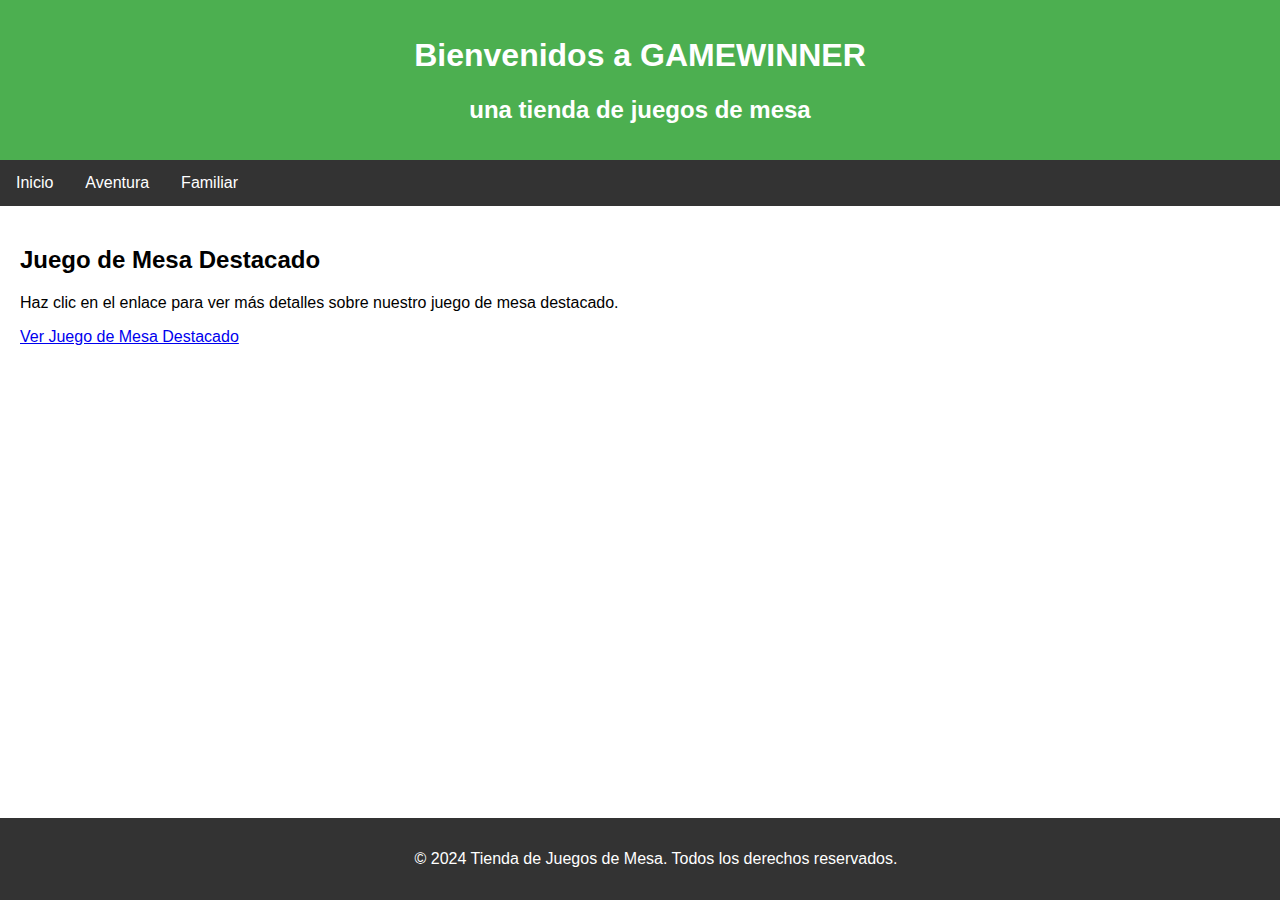
==== index.html @ 46f205b3 "se agrega categoria familiar" ====
<!DOCTYPE html>
<html lang="es">
<head>
    <meta charset="UTF-8">
    <link rel="stylesheet" href="styles.css">
    <meta name="viewport" content="width=device-width, initial-scale=1.0">
    <title>Página Principal - GAMEWINNER</title>
</head>
<body>
    <header>
        <h1>Bienvenidos a GAMEWINNER</h1>
        <h2>una tienda de juegos de mesa</h2>
    </header>
    <nav>
        <ul>
            <li><a href="index.html">Inicio</a></li>
            <li><a href="aventura.html">Aventura</a></li>
            <li><a href="familiar.html">Familiar</a></li>
        </ul>
    </nav>
    <main>
        <section>
            <h2>Juego de Mesa Destacado</h2>
            <p>Haz clic en el enlace para ver más detalles sobre nuestro juego de mesa destacado.</p>
            <a href="juego.html">Ver Juego de Mesa Destacado</a>
        </section>
    </main>
    <footer>
        <p>&copy; 2024 Tienda de Juegos de Mesa. Todos los derechos reservados.</p>
    </footer>
</body>
</html>
---- styles.css ----
body {
    font-family: Arial, sans-serif;
    margin: 0;
    padding: 0;
}

header {
    background-color: #4CAF50;
    color: white;
    padding: 1em;
    text-align: center;
}

nav ul {
    background-color: #333;
    list-style-type: none;
    margin: 0;
    padding: 0;
    overflow: hidden;
}

nav ul li {
    float: left;
}

nav ul li a {
    display: block;
    color: white;
    text-align: center;
    padding: 14px 16px;
    text-decoration: none;
}

nav ul li a:hover {
    background-color: #111;
}

main {
    padding: 20px;
}

footer {
    background-color: #333;
    color: white;
    text-align: center;
    padding: 1em;
    position: fixed;
    width: 100%;
    bottom: 0;
}
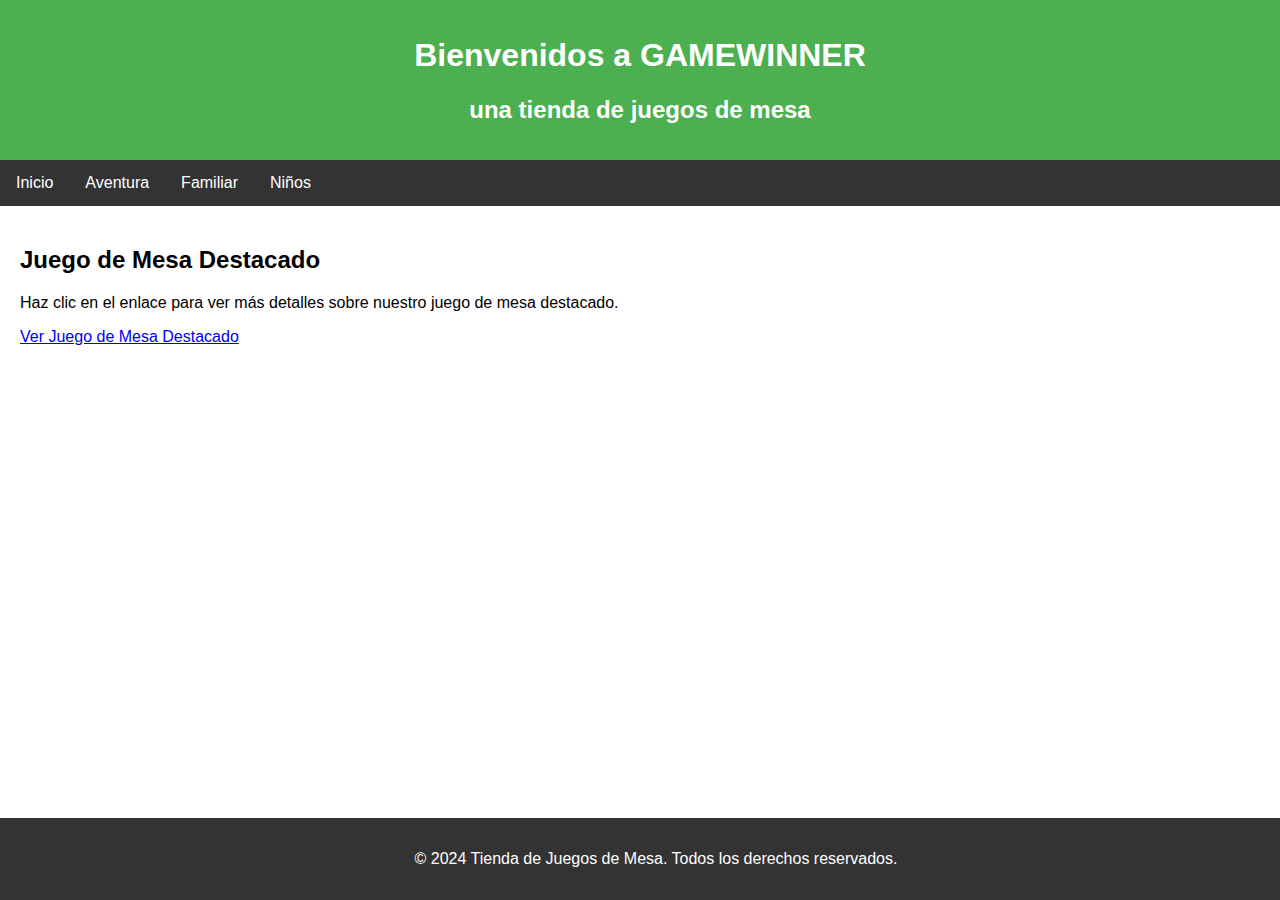
==== commit 3faf25b7: "Se agrega la seccion de niños" ====
--- a/index.html
+++ b/index.html
@@ -16,6 +16,7 @@
             <li><a href="index.html">Inicio</a></li>
             <li><a href="aventura.html">Aventura</a></li>
             <li><a href="familiar.html">Familiar</a></li>
+            <li><a href="niños.html">Niños</a></li>
         </ul>
     </nav>
     <main>
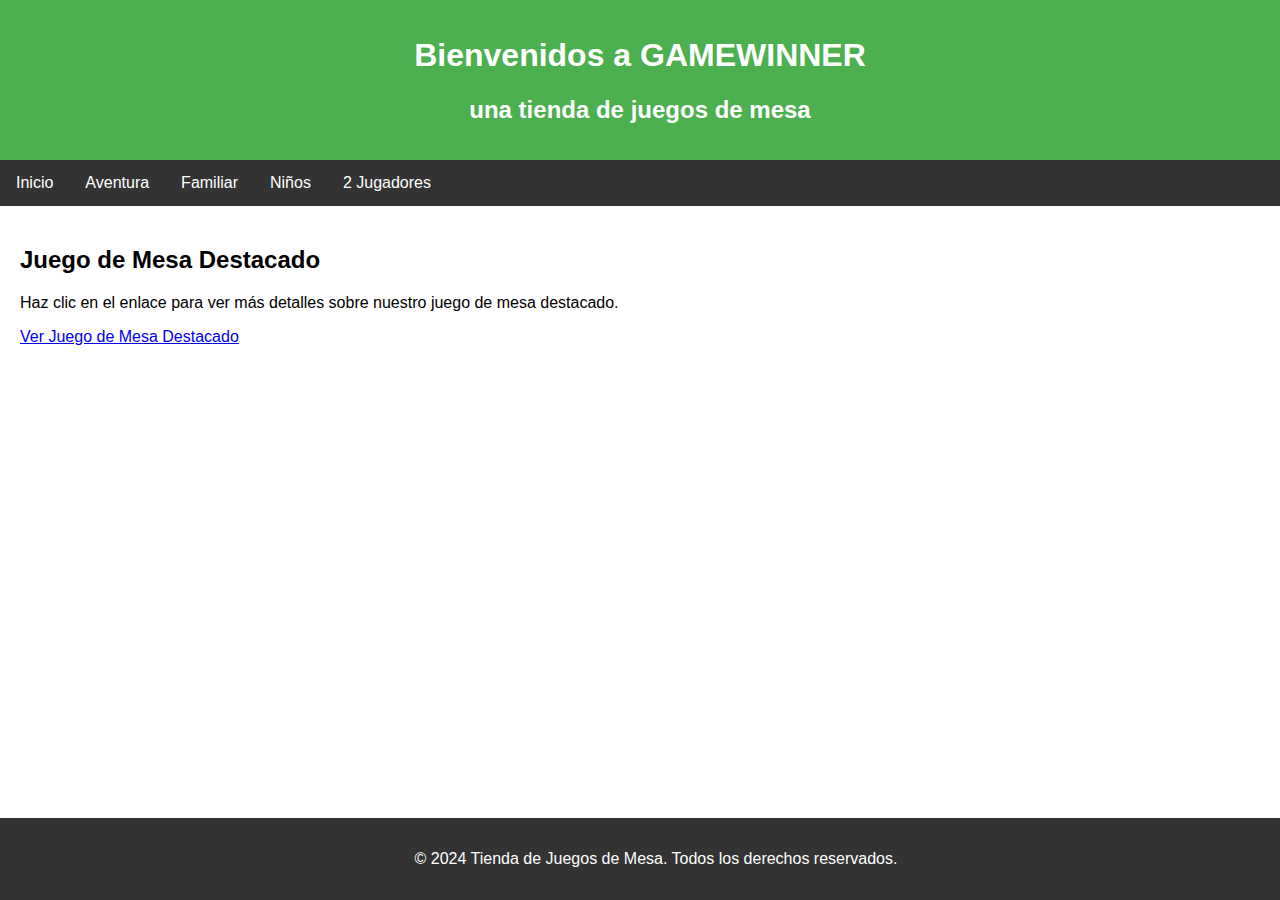
==== commit 43895e4c: "se agrega categoria 2 jugadores" ====
--- a/index.html
+++ b/index.html
@@ -17,6 +17,7 @@
             <li><a href="aventura.html">Aventura</a></li>
             <li><a href="familiar.html">Familiar</a></li>
             <li><a href="niños.html">Niños</a></li>
+            <li><a href="2jugadores.html">2 Jugadores</a></li>
         </ul>
     </nav>
     <main>
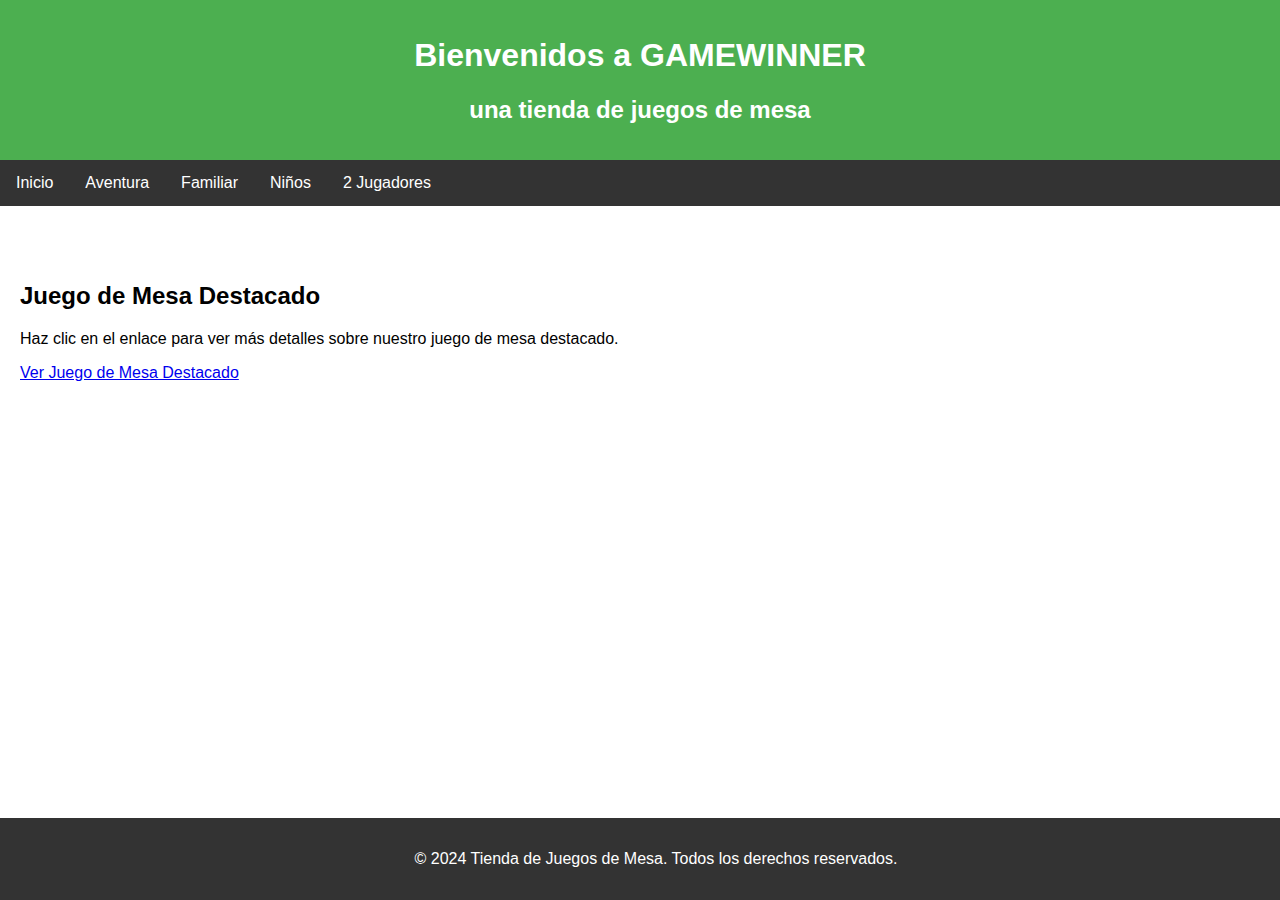
==== commit 1b17f4ab: "se agrega cambios de las animaciones" ====
--- a/index.html
+++ b/index.html
@@ -22,6 +22,7 @@
     </nav>
     <main>
         <section>
+            <br></br>
             <h2>Juego de Mesa Destacado</h2>
             <p>Haz clic en el enlace para ver más detalles sobre nuestro juego de mesa destacado.</p>
             <a href="juego.html">Ver Juego de Mesa Destacado</a>
--- a/styles.css
+++ b/styles.css
@@ -1,14 +1,69 @@
+/* Animaciones */
+@keyframes desvanecer {
+    from {
+        opacity: 0;
+    }
+    to {
+        opacity: 1;
+    }
+}
+
+@keyframes deslizar {
+    from {
+        transform: translateX(-100%);
+    }
+    to {
+        transform: translateX(0);
+    }
+}
+
+@keyframes resaltar {
+    from {
+        color: black;
+    }
+    to {
+        color: red;
+    }
+}
+
+@keyframes girar {
+    from {
+        transform: rotate(0deg);
+    }
+    to {
+        transform: rotate(5deg);
+    }
+}
+
+/* Aplicación de las animaciones */
+header {
+    animation: desvanecer 2s ease-in-out;
+}
+
+.juego img {
+    animation: deslizar 1s ease-in-out;
+}
+
+nav ul li a:hover {
+    animation: resaltar 0.5s forwards;
+}
+
+section:hover {
+    animation: girar 0.5s forwards;
+}
+
+/* Resto del estilo */
 body {
     font-family: Arial, sans-serif;
     margin: 0;
     padding: 0;
 }
 
-header {
+header, footer {
     background-color: #4CAF50;
     color: white;
+    text-align: center;
     padding: 1em;
-    text-align: center;
 }
 
 nav ul {
@@ -39,6 +94,21 @@
     padding: 20px;
 }
 
+.juego {
+    display: flex;
+    align-items: center;
+    gap: 20px;
+}
+
+.juego img {
+    max-width: 200px;
+    height: auto;
+}
+
+.juego div {
+    max-width: 600px;
+}
+
 footer {
     background-color: #333;
     color: white;
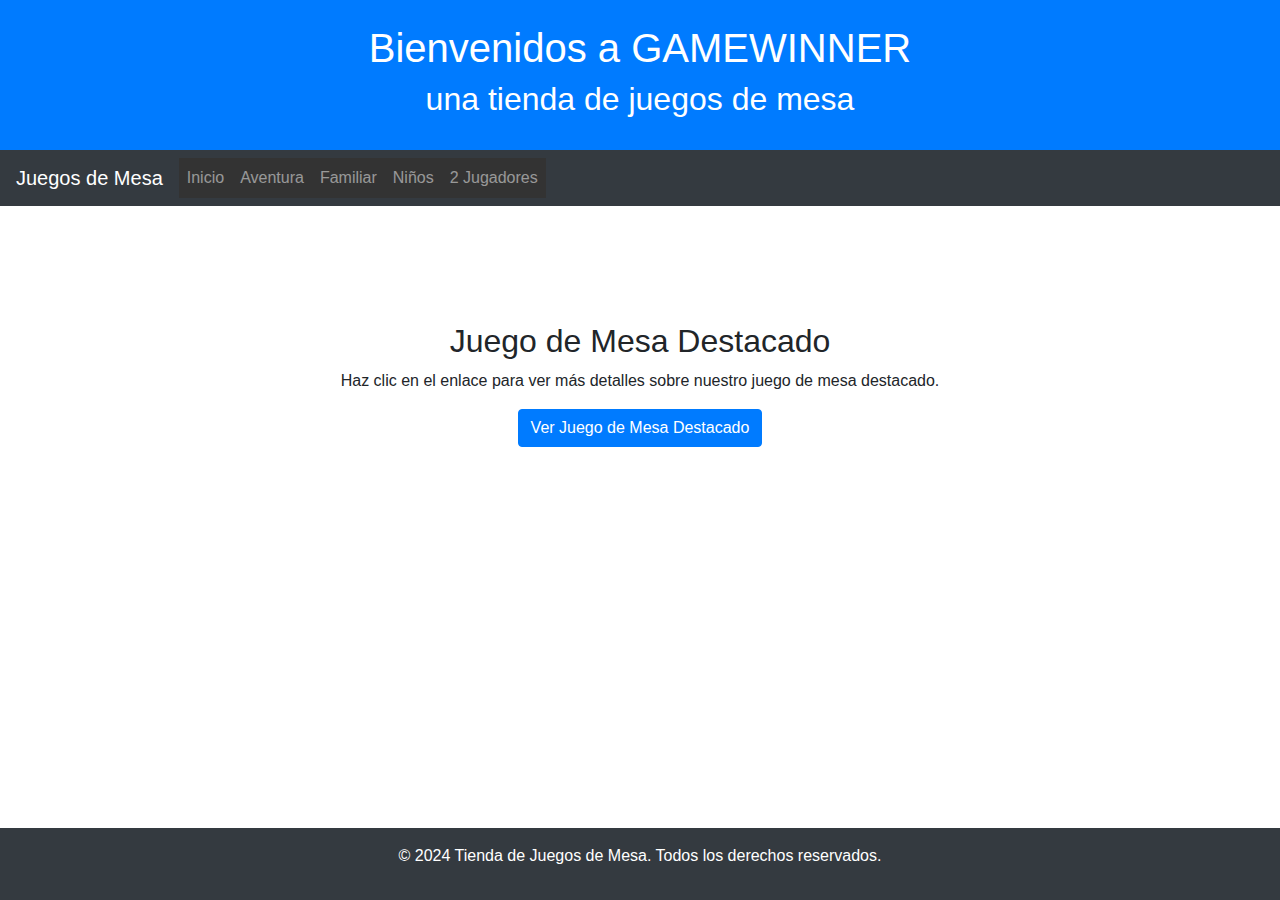
==== commit bce837dc: "se agrega bootstrap a index y aventura" ====
--- a/index.html
+++ b/index.html
@@ -2,34 +2,43 @@
 <html lang="es">
 <head>
     <meta charset="UTF-8">
-    <link rel="stylesheet" href="styles.css">
     <meta name="viewport" content="width=device-width, initial-scale=1.0">
     <title>Página Principal - GAMEWINNER</title>
+    <link href="https://stackpath.bootstrapcdn.com/bootstrap/4.5.2/css/bootstrap.min.css" rel="stylesheet">
+    <link rel="stylesheet" href="styles.css">
 </head>
 <body>
-    <header>
+    <header class="bg-primary text-white text-center py-4">
         <h1>Bienvenidos a GAMEWINNER</h1>
         <h2>una tienda de juegos de mesa</h2>
     </header>
-    <nav>
-        <ul>
-            <li><a href="index.html">Inicio</a></li>
-            <li><a href="aventura.html">Aventura</a></li>
-            <li><a href="familiar.html">Familiar</a></li>
-            <li><a href="niños.html">Niños</a></li>
-            <li><a href="2jugadores.html">2 Jugadores</a></li>
-        </ul>
+    <nav class="navbar navbar-expand-lg navbar-dark bg-dark">
+        <a class="navbar-brand" href="#">Juegos de Mesa</a>
+        <div class="collapse navbar-collapse" id="navbarNav">
+            <ul class="navbar-nav">
+                <li class="nav-item"><a class="nav-link" href="index.html">Inicio</a></li>
+                <li class="nav-item"><a class="nav-link" href="aventura.html">Aventura</a></li>
+                <li class="nav-item"><a class="nav-link" href="familiar.html">Familiar</a></li>
+                <li class="nav-item"><a class="nav-link" href="niños.html">Niños</a></li>
+                <li class="nav-item"><a class="nav-link" href="2jugadores.html">2 Jugadores</a></li>
+            </ul>
+        </div>
     </nav>
-    <main>
-        <section>
+    <main class="container my-5">
+        <section class="text-center">
             <br></br>
             <h2>Juego de Mesa Destacado</h2>
             <p>Haz clic en el enlace para ver más detalles sobre nuestro juego de mesa destacado.</p>
-            <a href="juego.html">Ver Juego de Mesa Destacado</a>
+            <a href="juego.html" class="btn btn-primary">Ver Juego de Mesa Destacado</a>
         </section>
     </main>
-    <footer>
+    <footer class="bg-dark text-white text-center py-3">
         <p>&copy; 2024 Tienda de Juegos de Mesa. Todos los derechos reservados.</p>
     </footer>
+    <script src="https://code.jquery.com/jquery-3.5.1.slim.min.js"></script>
+    <script src="https://cdn.jsdelivr.net/npm/@popperjs/core@2.5.3/dist/umd/popper.min.js"></script>
+    <script src="https://stackpath.bootstrapcdn.com/bootstrap/4.5.2/js/bootstrap.min.js"></script>
 </body>
-</html>+</html>
+
+
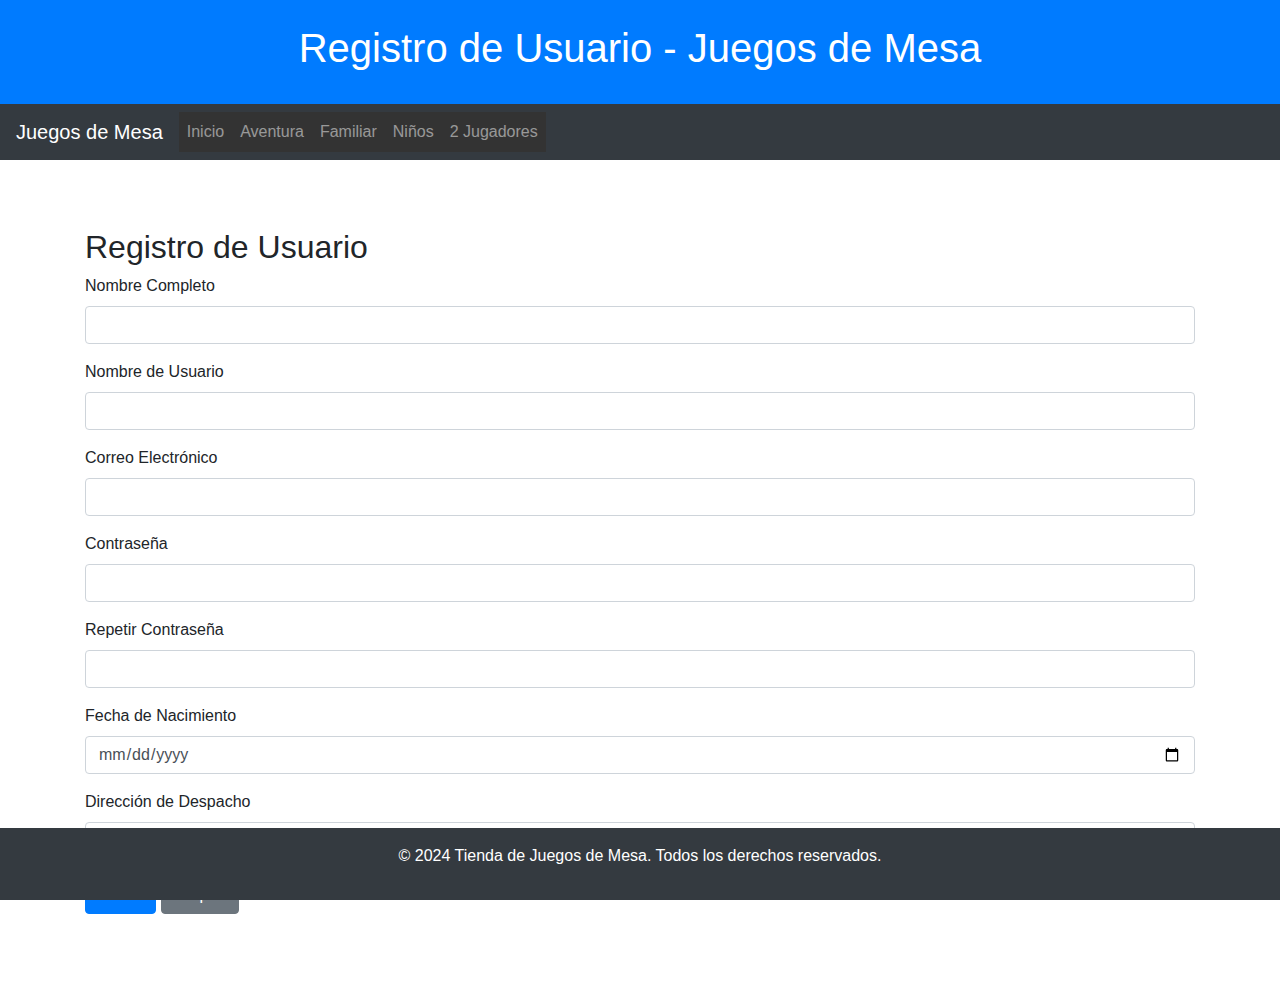
==== commit 358fe8bf: "se agrega formulario de registro con validaciones" ====
--- a/index.html
+++ b/index.html
@@ -3,17 +3,19 @@
 <head>
     <meta charset="UTF-8">
     <meta name="viewport" content="width=device-width, initial-scale=1.0">
-    <title>Página Principal - GAMEWINNER</title>
+    <title>Registro - Juegos de Mesa</title>
     <link href="https://stackpath.bootstrapcdn.com/bootstrap/4.5.2/css/bootstrap.min.css" rel="stylesheet">
     <link rel="stylesheet" href="styles.css">
 </head>
 <body>
     <header class="bg-primary text-white text-center py-4">
-        <h1>Bienvenidos a GAMEWINNER</h1>
-        <h2>una tienda de juegos de mesa</h2>
+        <h1>Registro de Usuario - Juegos de Mesa</h1>
     </header>
     <nav class="navbar navbar-expand-lg navbar-dark bg-dark">
         <a class="navbar-brand" href="#">Juegos de Mesa</a>
+        <button class="navbar-toggler" type="button" data-toggle="collapse" data-target="#navbarNav" aria-controls="navbarNav" aria-expanded="false" aria-label="Toggle navigation">
+            <span class="navbar-toggler-icon"></span>
+        </button>
         <div class="collapse navbar-collapse" id="navbarNav">
             <ul class="navbar-nav">
                 <li class="nav-item"><a class="nav-link" href="index.html">Inicio</a></li>
@@ -25,12 +27,45 @@
         </div>
     </nav>
     <main class="container my-5">
-        <section class="text-center">
-            <br></br>
-            <h2>Juego de Mesa Destacado</h2>
-            <p>Haz clic en el enlace para ver más detalles sobre nuestro juego de mesa destacado.</p>
-            <a href="juego.html" class="btn btn-primary">Ver Juego de Mesa Destacado</a>
-        </section>
+        <h2>Registro de Usuario</h2>
+        <form id="registroForm" onsubmit="return validarFormulario()" novalidate>
+            <div class="form-group">
+                <label for="nombreCompleto">Nombre Completo</label>
+                <input type="text" class="form-control" id="nombreCompleto" required>
+                <div class="invalid-feedback">Este campo es obligatorio.</div>
+            </div>
+            <div class="form-group">
+                <label for="nombreUsuario">Nombre de Usuario</label>
+                <input type="text" class="form-control" id="nombreUsuario" required>
+                <div class="invalid-feedback">Este campo es obligatorio.</div>
+            </div>
+            <div class="form-group">
+                <label for="email">Correo Electrónico</label>
+                <input type="email" class="form-control" id="email" required>
+                <div class="invalid-feedback">Debe ser un correo electrónico válido.</div>
+            </div>
+            <div class="form-group">
+                <label for="password">Contraseña</label>
+                <input type="password" class="form-control" id="password" required>
+                <div class="invalid-feedback">Este campo es obligatorio.</div>
+            </div>
+            <div class="form-group">
+                <label for="repeatPassword">Repetir Contraseña</label>
+                <input type="password" class="form-control" id="repeatPassword" required>
+                <div class="invalid-feedback">Este campo es obligatorio.</div>
+            </div>
+            <div class="form-group">
+                <label for="fechaNacimiento">Fecha de Nacimiento</label>
+                <input type="date" class="form-control" id="fechaNacimiento" required>
+                <div class="invalid-feedback">Este campo es obligatorio.</div>
+            </div>
+            <div class="form-group">
+                <label for="direccion">Dirección de Despacho</label>
+                <input type="text" class="form-control" id="direccion">
+            </div>
+            <button type="submit" class="btn btn-primary">Enviar</button>
+            <button type="reset" class="btn btn-secondary">Limpiar</button>
+        </form>
     </main>
     <footer class="bg-dark text-white text-center py-3">
         <p>&copy; 2024 Tienda de Juegos de Mesa. Todos los derechos reservados.</p>
@@ -38,7 +73,76 @@
     <script src="https://code.jquery.com/jquery-3.5.1.slim.min.js"></script>
     <script src="https://cdn.jsdelivr.net/npm/@popperjs/core@2.5.3/dist/umd/popper.min.js"></script>
     <script src="https://stackpath.bootstrapcdn.com/bootstrap/4.5.2/js/bootstrap.min.js"></script>
+    <script>
+        function validarFormulario() {
+            const form = document.getElementById('registroForm');
+            const nombreCompleto = document.getElementById('nombreCompleto');
+            const nombreUsuario = document.getElementById('nombreUsuario');
+            const email = document.getElementById('email');
+            const password = document.getElementById('password');
+            const repeatPassword = document.getElementById('repeatPassword');
+            const fechaNacimiento = document.getElementById('fechaNacimiento');
+            let valido = true;
+
+            // Validar campos vacíos
+            if (!nombreCompleto.value.trim()) {
+                nombreCompleto.classList.add('is-invalid');
+                valido = false;
+            } else {
+                nombreCompleto.classList.remove('is-invalid');
+            }
+
+            if (!nombreUsuario.value.trim()) {
+                nombreUsuario.classList.add('is-invalid');
+                valido = false;
+            } else {
+                nombreUsuario.classList.remove('is-invalid');
+            }
+
+            // Validar formato de email
+            const emailRegex = /^[^\s@]+@[^\s@]+\.[^\s@]+$/;
+            if (!emailRegex.test(email.value.trim())) {
+                email.classList.add('is-invalid');
+                valido = false;
+            } else {
+                email.classList.remove('is-invalid');
+            }
+
+            // Validar contraseña
+            const passwordRegex = /^(?=.*[A-Z])(?=.*\d)[A-Za-z\d]{6,18}$/;
+            if (!passwordRegex.test(password.value)) {
+                password.classList.add('is-invalid');
+                valido = false;
+            } else {
+                password.classList.remove('is-invalid');
+            }
+
+            // Validar repetir contraseña
+            if (password.value !== repeatPassword.value) {
+                repeatPassword.classList.add('is-invalid');
+                valido = false;
+            } else {
+                repeatPassword.classList.remove('is-invalid');
+            }
+
+            // Validar edad mínima
+            const today = new Date();
+            const birthDate = new Date(fechaNacimiento.value);
+            const age = today.getFullYear() - birthDate.getFullYear();
+            const monthDiff = today.getMonth() - birthDate.getMonth();
+            if (monthDiff < 0 || (monthDiff === 0 && today.getDate() < birthDate.getDate())) {
+                age--;
+            }
+            if (age < 13) {
+                fechaNacimiento.classList.add('is-invalid');
+                valido = false;
+            } else {
+                fechaNacimiento.classList.remove('is-invalid');
+            }
+
+            return valido;
+        }
+    </script>
 </body>
 </html>
 
-
--- a/styles.css
+++ b/styles.css
@@ -48,9 +48,9 @@
     animation: resaltar 0.5s forwards;
 }
 
-section:hover {
+/*section:hover {
     animation: girar 0.5s forwards;
-}
+}*/
 
 /* Resto del estilo */
 body {
@@ -118,3 +118,10 @@
     width: 100%;
     bottom: 0;
 }
+
+
+
+
+
+
+
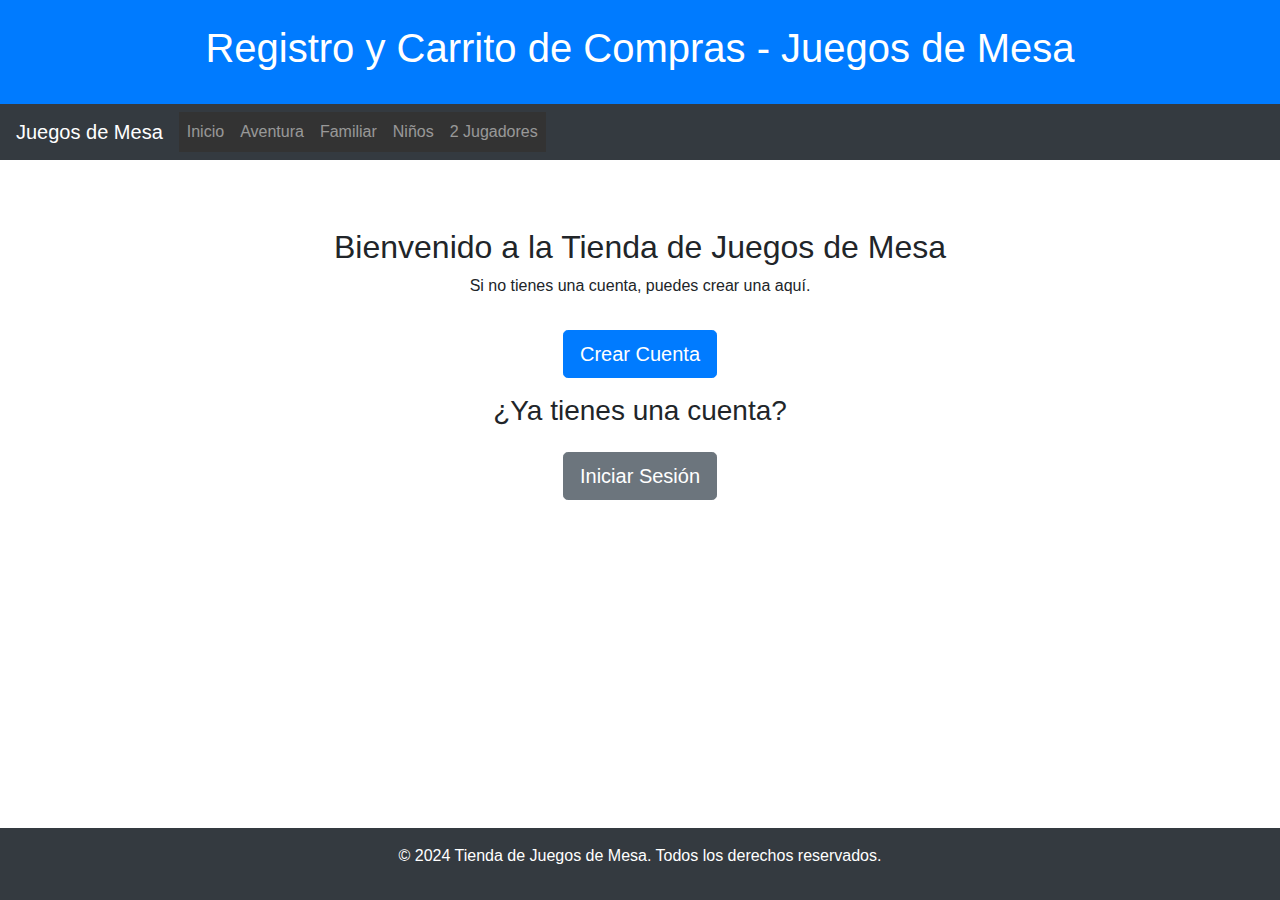
==== commit d4f1b200: "se agrega la pagina crearcuenta y script.js" ====
--- a/index.html
+++ b/index.html
@@ -3,13 +3,13 @@
 <head>
     <meta charset="UTF-8">
     <meta name="viewport" content="width=device-width, initial-scale=1.0">
-    <title>Registro - Juegos de Mesa</title>
+    <title>Registro y Carrito de Compras - Juegos de Mesa</title>
     <link href="https://stackpath.bootstrapcdn.com/bootstrap/4.5.2/css/bootstrap.min.css" rel="stylesheet">
     <link rel="stylesheet" href="styles.css">
 </head>
 <body>
     <header class="bg-primary text-white text-center py-4">
-        <h1>Registro de Usuario - Juegos de Mesa</h1>
+        <h1>Registro y Carrito de Compras - Juegos de Mesa</h1>
     </header>
     <nav class="navbar navbar-expand-lg navbar-dark bg-dark">
         <a class="navbar-brand" href="#">Juegos de Mesa</a>
@@ -23,49 +23,61 @@
                 <li class="nav-item"><a class="nav-link" href="familiar.html">Familiar</a></li>
                 <li class="nav-item"><a class="nav-link" href="niños.html">Niños</a></li>
                 <li class="nav-item"><a class="nav-link" href="2jugadores.html">2 Jugadores</a></li>
+                <li class="nav-item"><a class="nav-link" href="#" id="cartLink" style="display:none;">Carrito</a></li>
             </ul>
         </div>
     </nav>
     <main class="container my-5">
-        <h2>Registro de Usuario</h2>
-        <form id="registroForm" onsubmit="return validarFormulario()" novalidate>
-            <div class="form-group">
-                <label for="nombreCompleto">Nombre Completo</label>
-                <input type="text" class="form-control" id="nombreCompleto" required>
-                <div class="invalid-feedback">Este campo es obligatorio.</div>
+        <div id="inicioSection" class="text-center">
+            <h2>Bienvenido a la Tienda de Juegos de Mesa</h2>
+            <p>Si no tienes una cuenta, puedes crear una aquí.</p>
+            <a href="crearcuenta.html" class="btn btn-primary btn-lg my-3">Crear Cuenta</a>
+            <h3>¿Ya tienes una cuenta?</h3>
+            <button class="btn btn-secondary btn-lg my-3" id="loginButton">Iniciar Sesión</button>
+        </div>
+
+        <div id="loginSection" style="display:none;">
+            <h2>Login de Usuario</h2>
+            <form id="loginForm" onsubmit="return loginUser()">
+                <div class="form-group">
+                    <label for="username">Nombre de Usuario</label>
+                    <input type="text" class="form-control" id="username" required>
+                </div>
+                <div class="form-group">
+                    <label for="passwordLogin">Contraseña</label>
+                    <input type="password" class="form-control" id="passwordLogin" required>
+                </div>
+                <button type="submit" class="btn btn-primary">Iniciar Sesión</button>
+            </form>
+        </div>
+
+        <div id="cartSection" style="display:none;">
+            <h2>Carrito de Compras</h2>
+            <div id="products">
+                <div class="card mb-3">
+                    <img src="img/catan.jpg" class="card-img-top" alt="Catan">
+                    <div class="card-body">
+                        <h5 class="card-title">Catan</h5>
+                        <p class="card-text">Juego de mesa estratégico.</p>
+                        <p class="card-text">Precio: $30.000</p>
+                        <button class="btn btn-success" onclick="addToCart('Catan', 30000)">Agregar al Carrito</button>
+                    </div>
+                </div>
+                <div class="card mb-3">
+                    <img src="img/risk.jpg" class="card-img-top" alt="Risk">
+                    <div class="card-body">
+                        <h5 class="card-title">Risk</h5>
+                        <p class="card-text">Juego de mesa de conquista.</p>
+                        <p class="card-text">Precio: $35.000</p>
+                        <button class="btn btn-success" onclick="addToCart('Risk', 35000)">Agregar al Carrito</button>
+                    </div>
+                </div>
             </div>
-            <div class="form-group">
-                <label for="nombreUsuario">Nombre de Usuario</label>
-                <input type="text" class="form-control" id="nombreUsuario" required>
-                <div class="invalid-feedback">Este campo es obligatorio.</div>
-            </div>
-            <div class="form-group">
-                <label for="email">Correo Electrónico</label>
-                <input type="email" class="form-control" id="email" required>
-                <div class="invalid-feedback">Debe ser un correo electrónico válido.</div>
-            </div>
-            <div class="form-group">
-                <label for="password">Contraseña</label>
-                <input type="password" class="form-control" id="password" required>
-                <div class="invalid-feedback">Este campo es obligatorio.</div>
-            </div>
-            <div class="form-group">
-                <label for="repeatPassword">Repetir Contraseña</label>
-                <input type="password" class="form-control" id="repeatPassword" required>
-                <div class="invalid-feedback">Este campo es obligatorio.</div>
-            </div>
-            <div class="form-group">
-                <label for="fechaNacimiento">Fecha de Nacimiento</label>
-                <input type="date" class="form-control" id="fechaNacimiento" required>
-                <div class="invalid-feedback">Este campo es obligatorio.</div>
-            </div>
-            <div class="form-group">
-                <label for="direccion">Dirección de Despacho</label>
-                <input type="text" class="form-control" id="direccion">
-            </div>
-            <button type="submit" class="btn btn-primary">Enviar</button>
-            <button type="reset" class="btn btn-secondary">Limpiar</button>
-        </form>
+            <h3>Carrito</h3>
+            <ul id="cartItems" class="list-group"></ul>
+            <p id="totalPrice" class="mt-3">Total: $0</p>
+            <button class="btn btn-primary" onclick="checkout()">Finalizar Compra</button>
+        </div>
     </main>
     <footer class="bg-dark text-white text-center py-3">
         <p>&copy; 2024 Tienda de Juegos de Mesa. Todos los derechos reservados.</p>
@@ -73,76 +85,6 @@
     <script src="https://code.jquery.com/jquery-3.5.1.slim.min.js"></script>
     <script src="https://cdn.jsdelivr.net/npm/@popperjs/core@2.5.3/dist/umd/popper.min.js"></script>
     <script src="https://stackpath.bootstrapcdn.com/bootstrap/4.5.2/js/bootstrap.min.js"></script>
-    <script>
-        function validarFormulario() {
-            const form = document.getElementById('registroForm');
-            const nombreCompleto = document.getElementById('nombreCompleto');
-            const nombreUsuario = document.getElementById('nombreUsuario');
-            const email = document.getElementById('email');
-            const password = document.getElementById('password');
-            const repeatPassword = document.getElementById('repeatPassword');
-            const fechaNacimiento = document.getElementById('fechaNacimiento');
-            let valido = true;
-
-            // Validar campos vacíos
-            if (!nombreCompleto.value.trim()) {
-                nombreCompleto.classList.add('is-invalid');
-                valido = false;
-            } else {
-                nombreCompleto.classList.remove('is-invalid');
-            }
-
-            if (!nombreUsuario.value.trim()) {
-                nombreUsuario.classList.add('is-invalid');
-                valido = false;
-            } else {
-                nombreUsuario.classList.remove('is-invalid');
-            }
-
-            // Validar formato de email
-            const emailRegex = /^[^\s@]+@[^\s@]+\.[^\s@]+$/;
-            if (!emailRegex.test(email.value.trim())) {
-                email.classList.add('is-invalid');
-                valido = false;
-            } else {
-                email.classList.remove('is-invalid');
-            }
-
-            // Validar contraseña
-            const passwordRegex = /^(?=.*[A-Z])(?=.*\d)[A-Za-z\d]{6,18}$/;
-            if (!passwordRegex.test(password.value)) {
-                password.classList.add('is-invalid');
-                valido = false;
-            } else {
-                password.classList.remove('is-invalid');
-            }
-
-            // Validar repetir contraseña
-            if (password.value !== repeatPassword.value) {
-                repeatPassword.classList.add('is-invalid');
-                valido = false;
-            } else {
-                repeatPassword.classList.remove('is-invalid');
-            }
-
-            // Validar edad mínima
-            const today = new Date();
-            const birthDate = new Date(fechaNacimiento.value);
-            const age = today.getFullYear() - birthDate.getFullYear();
-            const monthDiff = today.getMonth() - birthDate.getMonth();
-            if (monthDiff < 0 || (monthDiff === 0 && today.getDate() < birthDate.getDate())) {
-                age--;
-            }
-            if (age < 13) {
-                fechaNacimiento.classList.add('is-invalid');
-                valido = false;
-            } else {
-                fechaNacimiento.classList.remove('is-invalid');
-            }
-
-            return valido;
-        }
-    </script>
+    <script src="script.js"></script>
 </body>
 </html>
-
